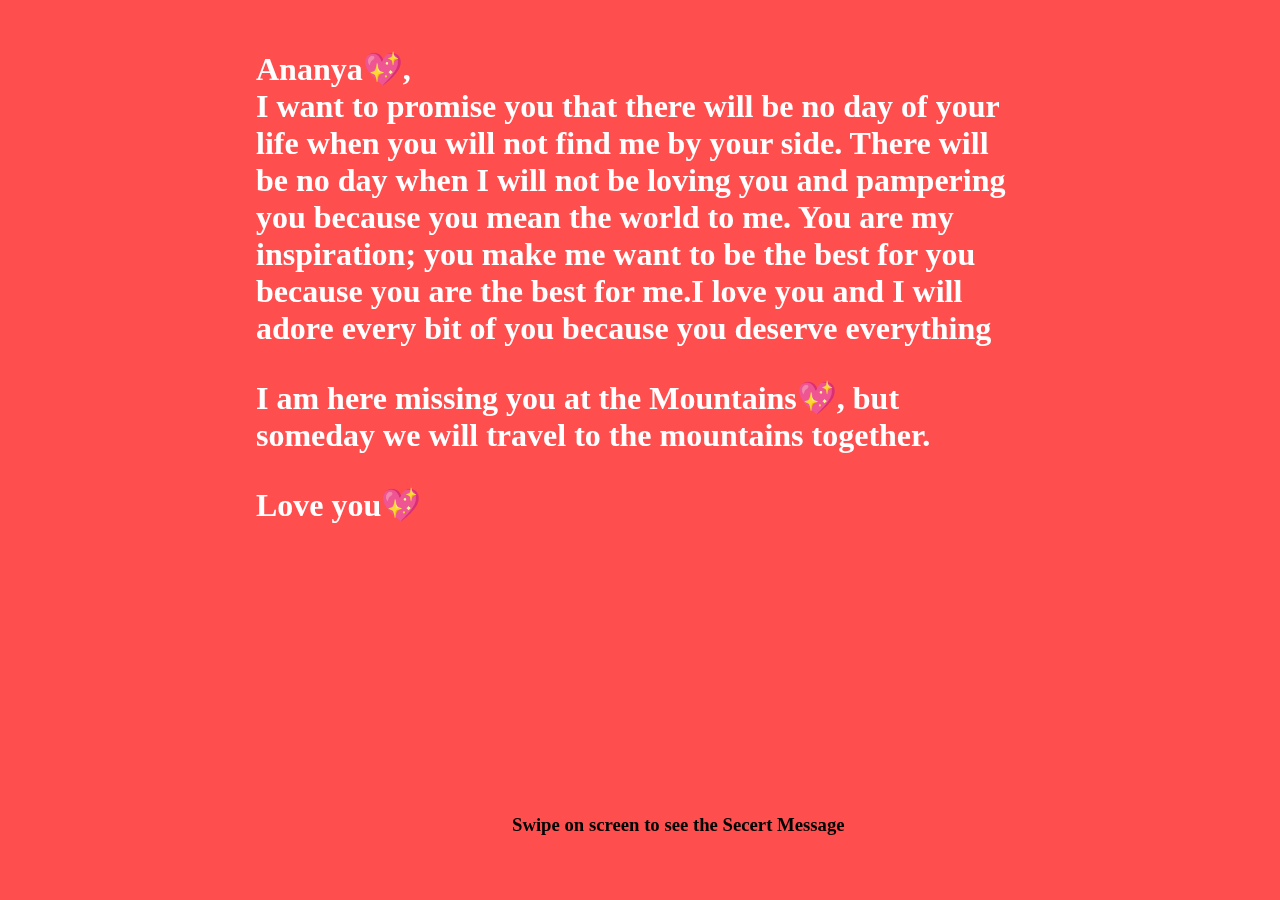
==== new.html @ b8a8cb7e "Create new.html" ====
<!DOCTYPE html>
<html lang="en">
  <head>
    <meta charset="UTF-8" />
    <meta name="viewport" content="width=device-width, initial-scale=1.0" />
    <title>Valentine</title>
    <link rel="stylesheet" href="new.css" />
  </head>
  <body>
    <div class="content">
      <img src="" alt="" />
      <div class="text">
        <p>
          Ananya💖,
          <br />
          I want to promise you that there will be no day of your life when you
          will not find me by your side. There will be no day when I will not be
          loving you and pampering you because you mean the world to me. You are
          my inspiration; you make me want to be the best for you because you
          are the best for me.I love you and I will adore every bit of you because you deserve
          everything
        </p>
        <p>I am here missing you at the Mountains💖, but someday we will travel to the mountains together.</p>
        <p>Love you💖</p>
      </div>
    </div>
    <h3>Swipe on screen to see the Secert Message</h3>
    <canvas></canvas>

    <script type="x-shader/x-fragment" id="vertShader">
      precision highp float;

        attribute vec2 aPosition;
        varying vec2 vUv;
        varying vec2 vL;
        varying vec2 vR;
        varying vec2 vT;
        varying vec2 vB;
        uniform vec2 u_vertex_texel;

        void main () {
            vUv = aPosition * .5 + .5;
            vL = vUv - vec2(u_vertex_texel.x, 0.);
            vR = vUv + vec2(u_vertex_texel.x, 0.);
            vT = vUv + vec2(0., u_vertex_texel.y);
            vB = vUv - vec2(0., u_vertex_texel.y);
            gl_Position = vec4(aPosition, 0., 1.);
        }
    </script>

    <script type="x-shader/x-fragment" id="fragShaderAdvection">
      precision highp float;
        precision highp sampler2D;

        varying vec2 vUv;
        uniform sampler2D u_velocity_txr;
        uniform sampler2D u_input_txr;
        uniform vec2 u_vertex_texel;
        uniform vec2 u_output_textel;
        uniform float u_dt;
        uniform float u_dissipation;

        vec4 bilerp (sampler2D sam, vec2 uv, vec2 tsize) {
            vec2 st = uv / tsize - 0.5;

            vec2 iuv = floor(st);
            vec2 fuv = fract(st);

            vec4 a = texture2D(sam, (iuv + vec2(0.5, 0.5)) * tsize);
            vec4 b = texture2D(sam, (iuv + vec2(1.5, 0.5)) * tsize);
            vec4 c = texture2D(sam, (iuv + vec2(0.5, 1.5)) * tsize);
            vec4 d = texture2D(sam, (iuv + vec2(1.5, 1.5)) * tsize);

            return mix(mix(a, b, fuv.x), mix(c, d, fuv.x), fuv.y);
        }

        void main () {
            vec2 coord = vUv - u_dt * bilerp(u_velocity_txr, vUv, u_vertex_texel).xy * u_vertex_texel;
            gl_FragColor = u_dissipation * bilerp(u_input_txr, coord, u_output_textel);
            gl_FragColor.a = 1.;
        }
    </script>

    <script type="x-shader/x-fragment" id="fragShaderDivergence">
      precision highp float;
        precision highp sampler2D;

        varying highp vec2 vUv;
        varying highp vec2 vL;
        varying highp vec2 vR;
        varying highp vec2 vT;
        varying highp vec2 vB;
        uniform sampler2D u_velocity_txr;

        void main () {
            float L = texture2D(u_velocity_txr, vL).x;
            float R = texture2D(u_velocity_txr, vR).x;
            float T = texture2D(u_velocity_txr, vT).y;
            float B = texture2D(u_velocity_txr, vB).y;

            float div = .5 * (R - L + T - B);
            gl_FragColor = vec4(div, 0., 0., 1.);
        }
    </script>

    <script type="x-shader/x-fragment" id="fragShaderPressure">
      precision highp float;
        precision highp sampler2D;

        varying highp vec2 vUv;
        varying highp vec2 vL;
        varying highp vec2 vR;
        varying highp vec2 vT;
        varying highp vec2 vB;
        uniform sampler2D u_pressure_txr;
        uniform sampler2D u_divergence_txr;

        void main () {
            float L = texture2D(u_pressure_txr, vL).x;
            float R = texture2D(u_pressure_txr, vR).x;
            float T = texture2D(u_pressure_txr, vT).x;
            float B = texture2D(u_pressure_txr, vB).x;
            float C = texture2D(u_pressure_txr, vUv).x;
            float divergence = texture2D(u_divergence_txr, vUv).x;
            float pressure = (L + R + B + T - divergence) * 0.25;
            gl_FragColor = vec4(pressure, 0., 0., 1.);
        }
    </script>

    <script type="x-shader/x-fragment" id="fragShaderGradientSubtract">
      precision highp float;
        precision highp sampler2D;

        varying highp vec2 vUv;
        varying highp vec2 vL;
        varying highp vec2 vR;
        varying highp vec2 vT;
        varying highp vec2 vB;
        uniform sampler2D u_pressure_txr;
        uniform sampler2D u_velocity_txr;

        void main () {
            float L = texture2D(u_pressure_txr, vL).x;
            float R = texture2D(u_pressure_txr, vR).x;
            float T = texture2D(u_pressure_txr, vT).x;
            float B = texture2D(u_pressure_txr, vB).x;
            vec2 velocity = texture2D(u_velocity_txr, vUv).xy;
            velocity.xy -= vec2(R - L, T - B);
            gl_FragColor = vec4(velocity, 0., 1.);
        }
    </script>

    <script type="x-shader/x-fragment" id="fragShaderPoint">
      precision highp float;
        precision highp sampler2D;

        varying vec2 vUv;
        uniform sampler2D u_input_txr;
        uniform float u_ratio;
        uniform vec3 u_point_value;
        uniform vec2 u_point;
        uniform float u_point_size;

        void main () {
            vec2 p = vUv - u_point.xy;
            p.x *= u_ratio;
            vec3 splat = pow(2., -dot(p, p) / u_point_size) * u_point_value;
            vec3 base = texture2D(u_input_txr, vUv).xyz;
            gl_FragColor = vec4(base + splat, 1.);
        }
    </script>

    <script type="x-shader/x-fragment" id="fragShaderDisplay">
      precision highp float;
        precision highp sampler2D;

        varying vec2 vUv;
        uniform sampler2D u_output_texture;

        void main () {
            vec3 C = texture2D(u_output_texture, vUv).rgb;
            float a = max(C.r, max(C.g, C.b));
            a = pow(.1 * a, .1);
            a = clamp(a, 0., 1.);
            gl_FragColor = vec4(1. - C, 1. - a);
        }
    </script>
    <script src="untoldcodding.js"></script>
  </body>
</html>
---- new.css ----
html,
body {
  overflow: hidden;
  padding: 0;
  margin: 0;
  background-color: rgba(255, 0, 0, 0.693);
}

canvas {
  position: fixed;
  top: 0;
  left: 0;
  width: 100%;
  height: 100%;
}

.content {
  position: fixed;
  top: 0;
  left: 0;
  width: 100%;
  height: 100vh;
}

@media (max-aspect-ratio: 3/5) {
  p {
    left: 30%;
  }
}

.overlay {
  position: fixed;
  top: 50%;
  left: 30%;
  max-width: 50%;
  transform: translate(-50%, -50%);
  font-family: sans-serif;
  font-size: 10vh;
  font-weight: bold;
  pointer-events: none;
  p-transform: uppercase;
}

@media (max-aspect-ratio: 1/1) {
  .overlay {
    left: 50%;
    width: 90%;
    max-width: 90%;
  }
}

@media (max-aspect-ratio: 3/5) {
  .overlay {
    font-size: 5vh;
  }
}

.text {
  font-size: 200%;
  margin-bottom: 10%;
  width: 60%;
  height: 80%;
  justify-content: center;
  color: white;
  margin-left: 20%;
  font-family: cursive;
  font-weight: 900;
}
h3 {
  position: absolute;
  z-index: 8;
  left: 40%;
  bottom: 5%;
}
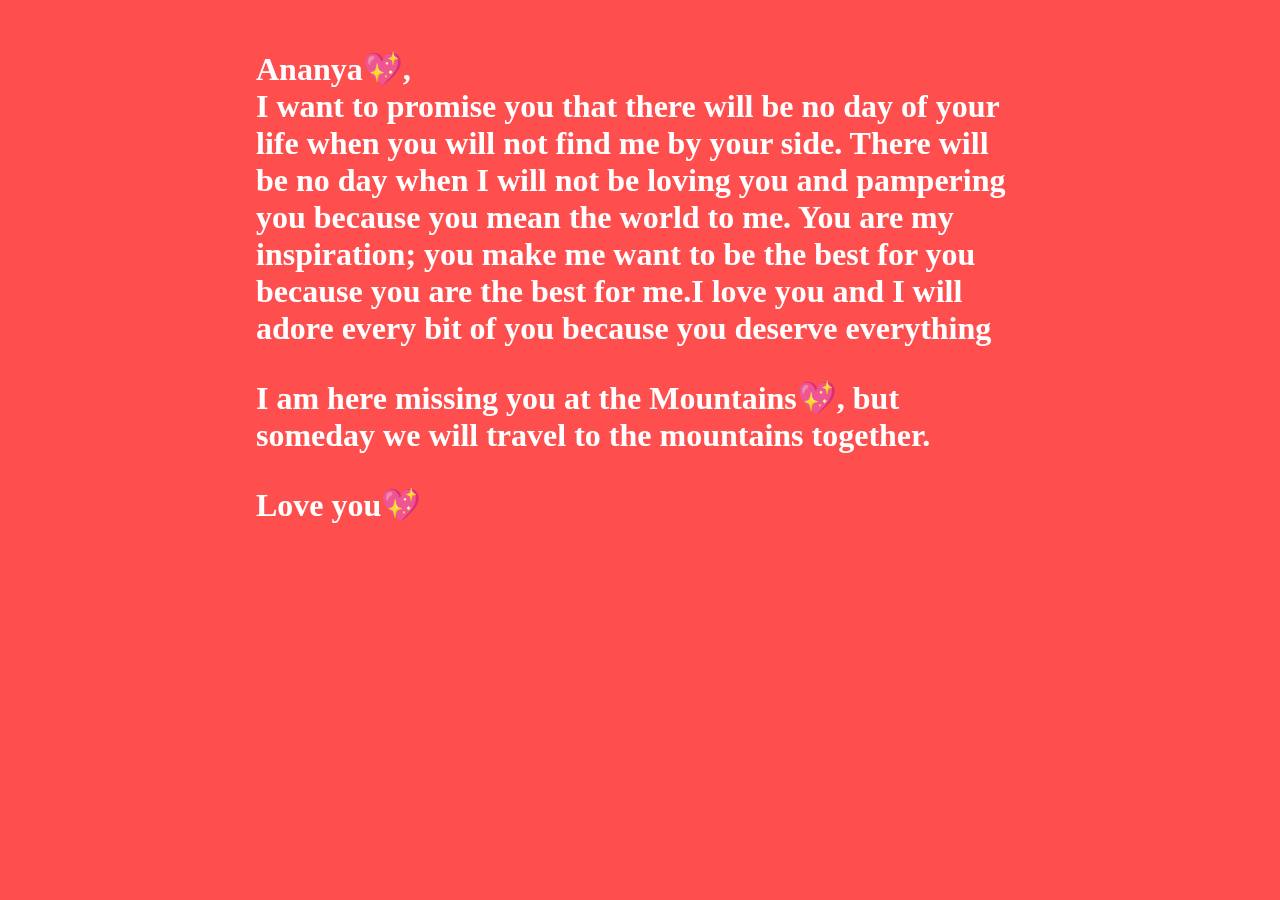
==== commit dc29f555: "Update new.html" ====
--- a/new.html
+++ b/new.html
@@ -24,7 +24,6 @@
         <p>Love you💖</p>
       </div>
     </div>
-    <h3>Swipe on screen to see the Secert Message</h3>
     <canvas></canvas>
 
     <script type="x-shader/x-fragment" id="vertShader">
